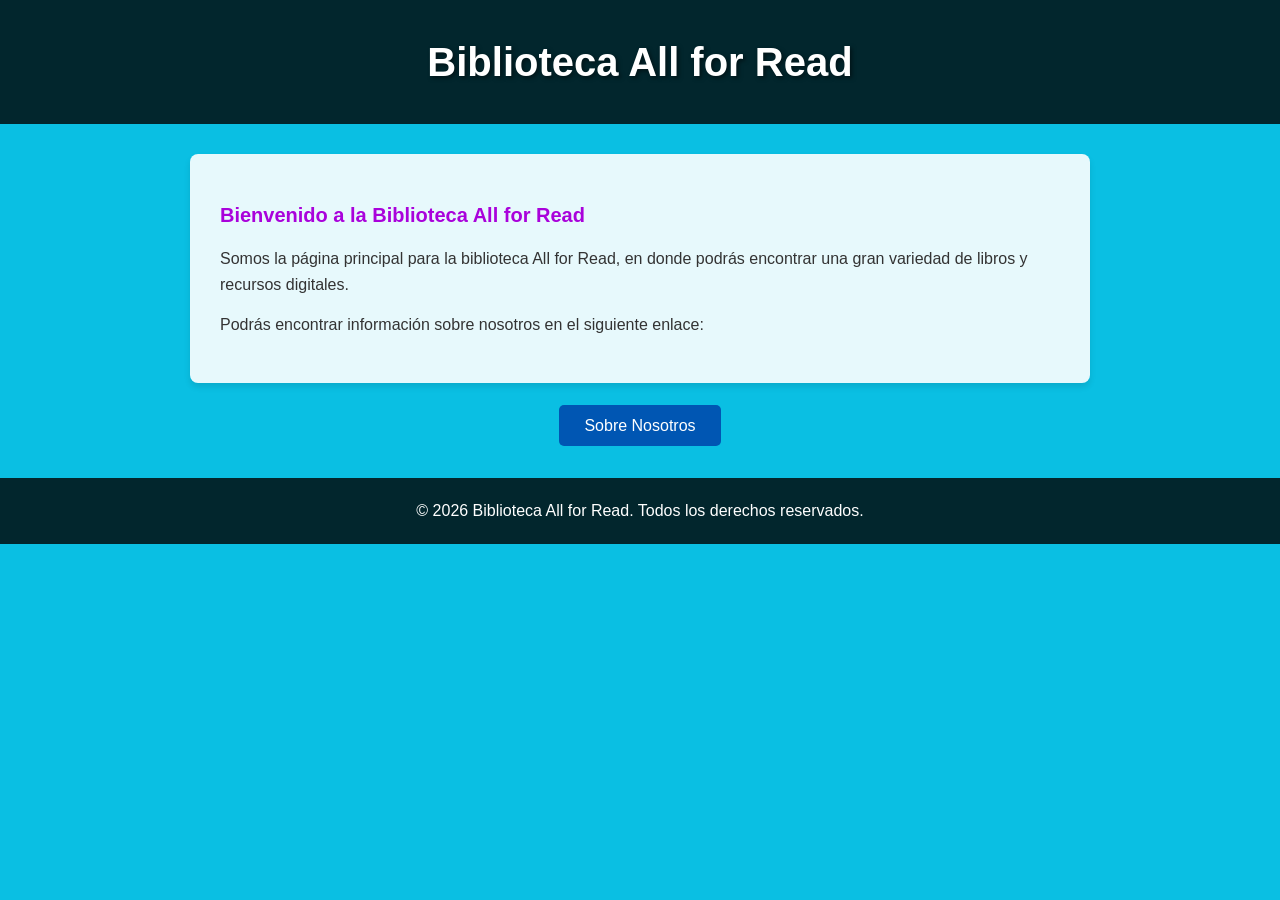
==== index.html @ 8956052e "agregar botones" ====
<!DOCTYPE html>
<html lang="es">
<head>
    <meta charset="UTF-8">
    <meta name="viewport" content="width=device-width, initial-scale=1.0">
    <link rel="stylesheet" href="css/estilo.css">
    <title>Document</title> 
</head>


<body>
    <header class="header">
        <h1 id="Titulo">Biblioteca All for Read</h1>
    </header>

    <main>
        <section class="intro">
            <h2 id="Subtitulo">Bienvenido a la Biblioteca All for Read</h2>
            <p>Somos la página principal para la biblioteca All for Read, en donde podrás encontrar una gran variedad de libros y recursos digitales.</p>
            <p>Podrás encontrar información sobre nosotros en el siguiente enlace:</p>
        </section>

        <nav class="main-nav">
            <ul>
                <li><a href="html/nosotros.html">Sobre Nosotros</a></li>
            </ul>
        </nav>
    </main>

    <footer class="footer">
        <p>&copy; 2026 Biblioteca All for Read. Todos los derechos reservados.</p>
    </footer>
</body>
</html>
---- css/estilo.css ----
* {
    margin: 0;
    padding: 0;
    box-sizing: border-box;
}

body {
    background-color: rgb(10, 191, 227);
    font-family: Arial, Helvetica, sans-serif;
    line-height: 1.6;
}

.header {
    background-color: rgba(0, 0, 0, 0.8);
    padding: 30px 20px;
    text-align: center;
    margin-bottom: 30px;
}

#Titulo {
    color: #fff;
    font-size: 40px;
    font-weight: bold;
    text-shadow: 2px 2px 4px rgba(0, 0, 0, 0.5);
}

#Subtitulo {
    color: rgb(169, 2, 219);
    font-size: 20px;
    margin: 15px 0;
}

.intro {
    max-width: 900px;
    margin: 0 auto 30px;
    background-color: rgba(255, 255, 255, 0.9);
    padding: 30px;
    border-radius: 8px;
    box-shadow: 0 4px 6px rgba(0, 0, 0, 0.1);
}

.intro p {
    color: #333;
    margin-bottom: 15px;
    font-size: 16px;
}

.main-nav {
    text-align: center;
    margin: 30px 0;
}

.main-nav ul {
    list-style: none;
    display: flex;
    justify-content: center;
    gap: 20px;
}

.main-nav a {
    background-color: #0056b3;
    color: white;
    padding: 12px 25px;
    text-decoration: none;
    border-radius: 5px;
    font-size: 16px;
    transition: background-color 0.3s ease;
}

.main-nav a:hover {
    background-color: #003d82;
}

.footer {
    background-color: rgba(0, 0, 0, 0.8);
    color: white;
    text-align: center;
    padding: 20px;
    margin-top: 40px;
}

.back-button {
    display: inline-block;
    background-color: #0056b3;
    color: white;
    padding: 12px 25px;
    text-decoration: none;
    border-radius: 5px;
    font-size: 16px;
    margin-top: 20px;
    transition: background-color 0.3s ease;
}

.back-button:hover {
    background-color: #003d82;
}

.section-content {
    max-width: 900px;
    margin: 0 auto 30px;
    background-color: rgba(255, 255, 255, 0.9);
    padding: 30px;
    border-radius: 8px;
    box-shadow: 0 4px 6px rgba(0, 0, 0, 0.1);
}

.section-content h1, .section-content h2 {
    color: #0056b3;
}

.section-content p {
    color: #333;
    margin-bottom: 15px;
}
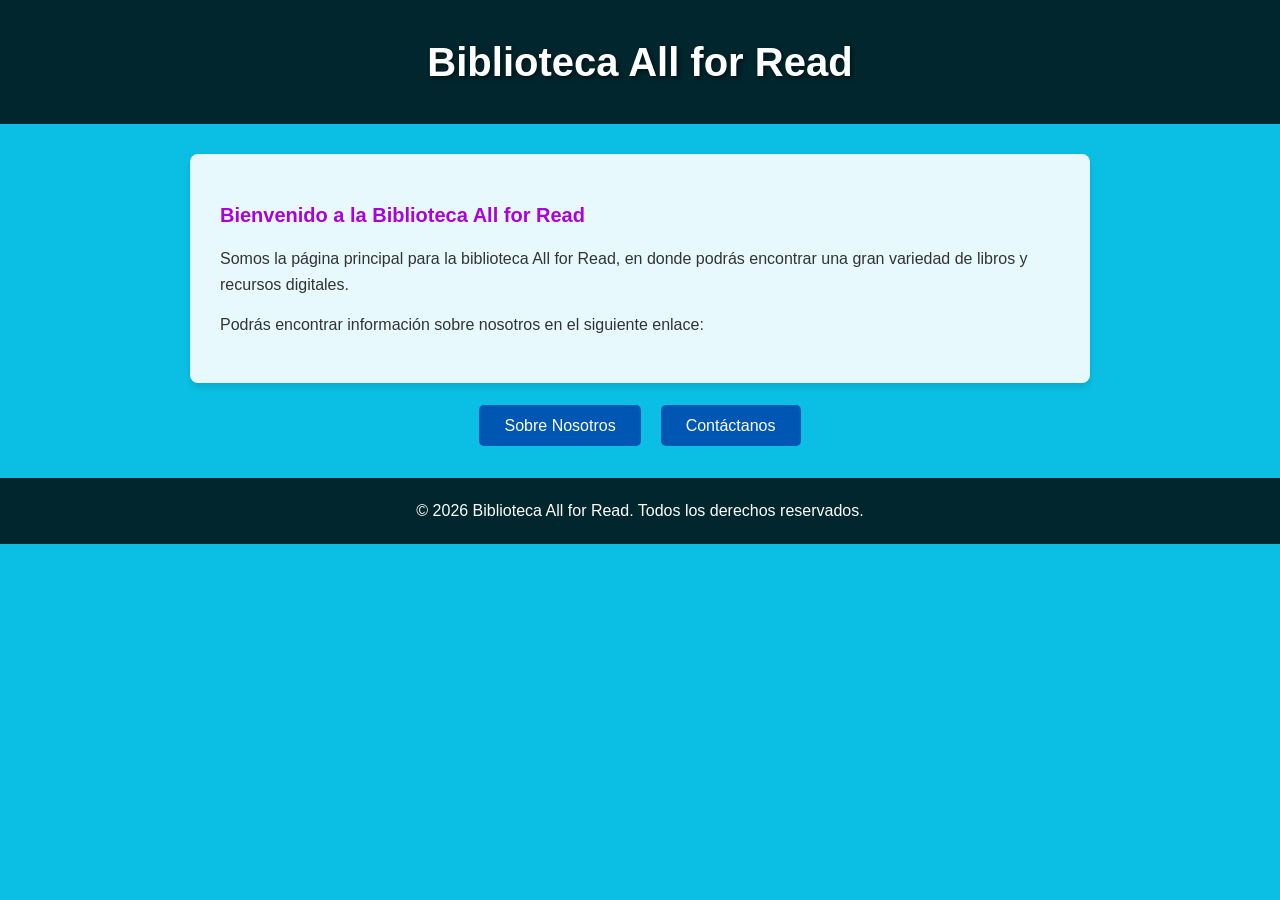
==== commit fa2b227b: "agrega pagina de contacto" ====
--- a/index.html
+++ b/index.html
@@ -23,6 +23,7 @@
         <nav class="main-nav">
             <ul>
                 <li><a href="html/nosotros.html">Sobre Nosotros</a></li>
+                <li><a href="html/Contacto.html">Contáctanos</a></li>
             </ul>
         </nav>
     </main>
--- a/css/estilo.css
+++ b/css/estilo.css
@@ -111,4 +111,76 @@
 .section-content p {
     color: #333;
     margin-bottom: 15px;
+}
+
+.contact-form {
+    background-color: #f9f9f9;
+    padding: 20px;
+    border-radius: 8px;
+    margin: 20px 0;
+}
+
+.form-group {
+    margin-bottom: 15px;
+    display: flex;
+    flex-direction: column;
+}
+
+.form-group label {
+    color: #333;
+    font-weight: bold;
+    margin-bottom: 5px;
+    font-size: 14px;
+}
+
+.form-group input,
+.form-group textarea {
+    padding: 10px;
+    border: 1px solid #ddd;
+    border-radius: 5px;
+    font-family: Arial, Helvetica, sans-serif;
+    font-size: 14px;
+}
+
+.form-group input:focus,
+.form-group textarea:focus {
+    outline: none;
+    border-color: #0056b3;
+    box-shadow: 0 0 5px rgba(0, 86, 179, 0.3);
+}
+
+.submit-button {
+    background-color: #0056b3;
+    color: white;
+    padding: 12px 30px;
+    border: none;
+    border-radius: 5px;
+    font-size: 16px;
+    font-weight: bold;
+    cursor: pointer;
+    transition: background-color 0.3s ease;
+}
+
+.submit-button:hover {
+    background-color: #003d82;
+}
+
+.form-divider {
+    margin: 30px 0;
+    border: none;
+    border-top: 2px solid #ddd;
+}
+
+.contact-info {
+    background-color: #f0f8ff;
+    padding: 20px;
+    border-left: 4px solid #0056b3;
+    border-radius: 5px;
+    margin: 20px 0;
+}
+
+.contact-info p {
+    color: #333;
+    margin: 10px 0;
+    font-size: 15px;
 }
